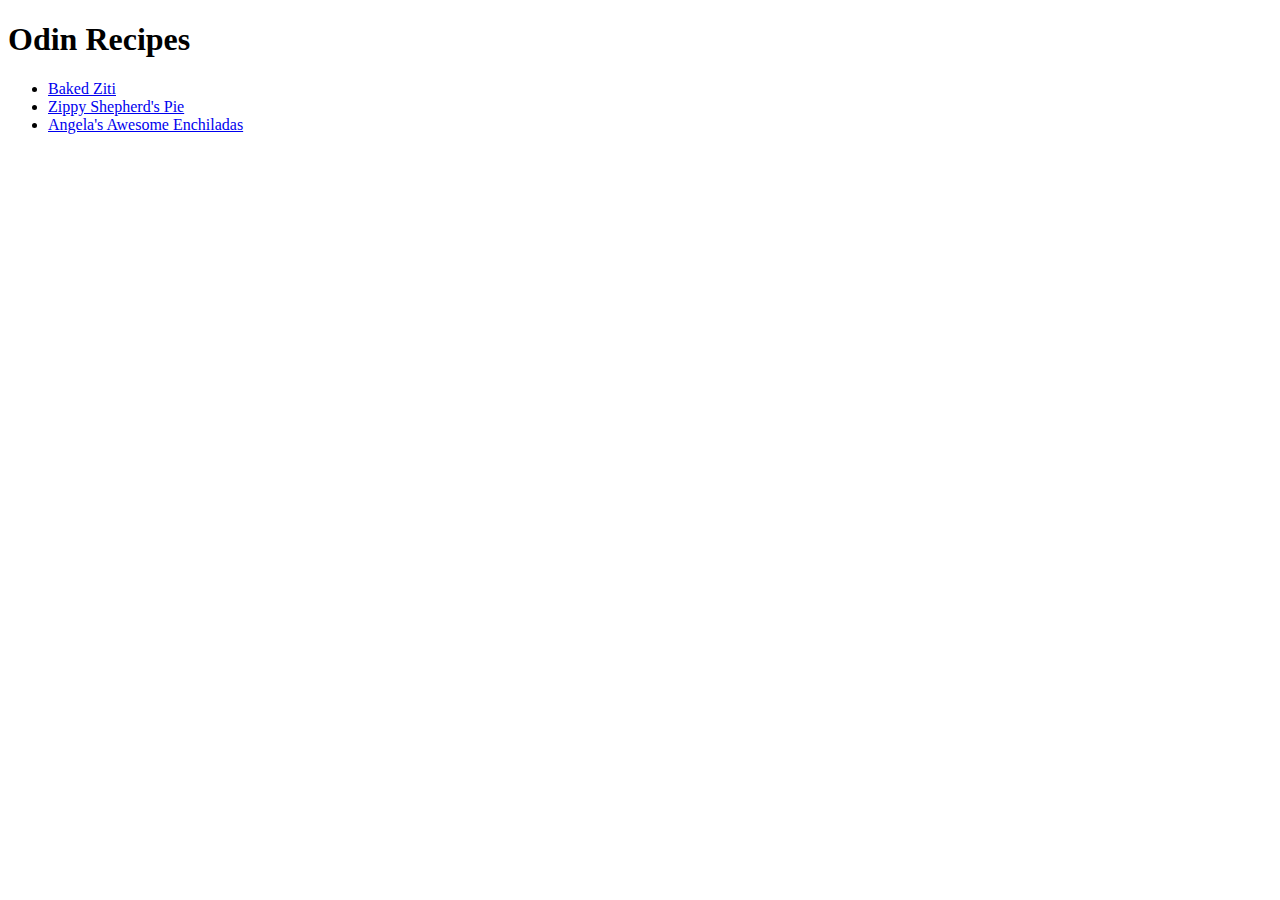
==== index.html @ 46761c2c "Add index.html" ====
<!DOCTYPE html>
<html lang="en">
<head>
    <meta charset="UTF-8">
    <meta name="viewport" content="width=device-width, initial-scale=1.0">
    <title>Recipes</title>
</head>

<body>
    <h1>Odin Recipes</h1>
    <ul>
        <li><a href="./recipes/baked-ziti.html">Baked Ziti</a></li>
        <li><a href="./recipes/zippy-shepherds-pie.html">Zippy Shepherd's Pie</a></li>
        <li><a href="./recipes/angelas-awesome-enchiladas.html">Angela's Awesome Enchiladas</a></li>
    </ul>
</body>
</html>
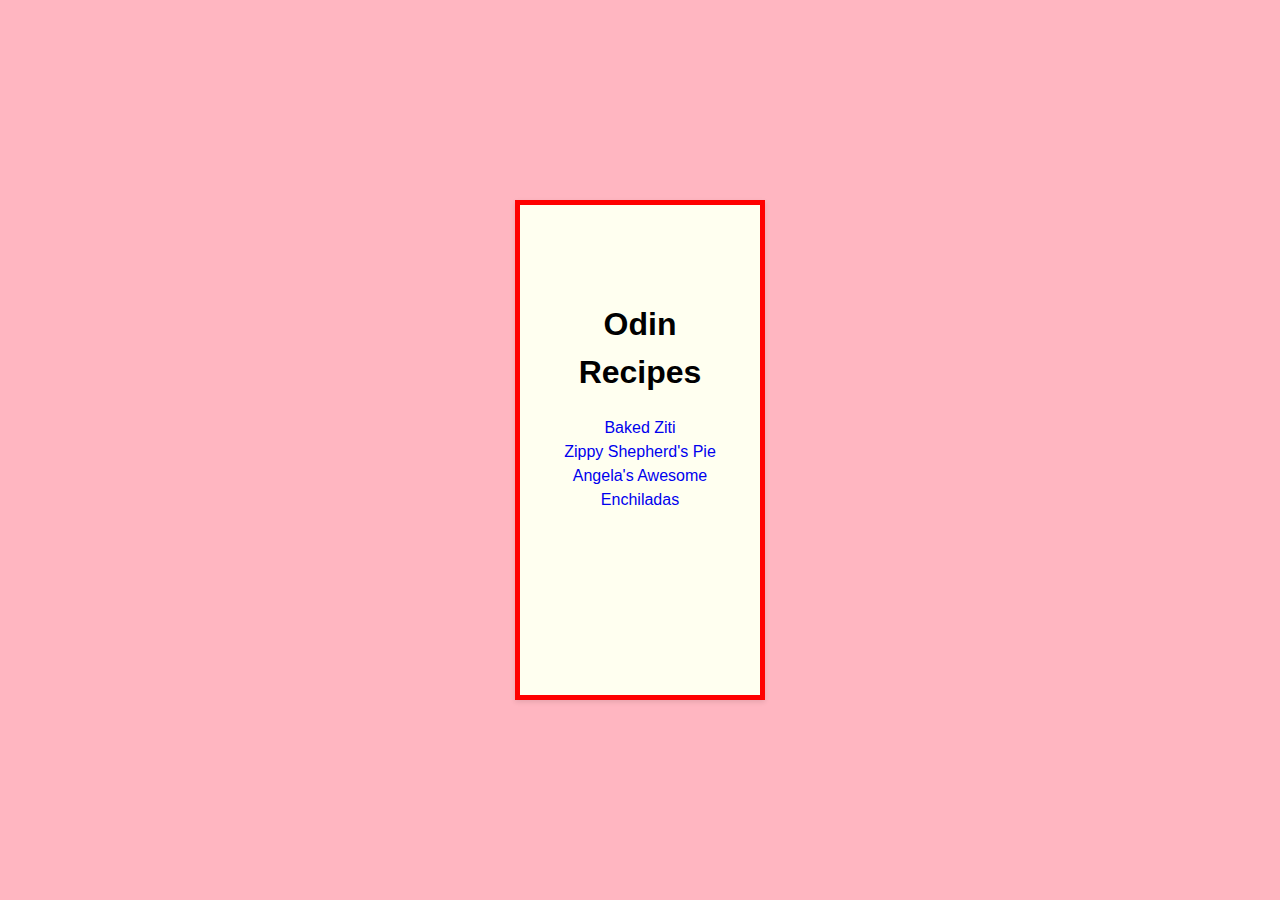
==== commit e3cceeec: "Add style-home.css and change it" ====
--- a/index.html
+++ b/index.html
@@ -4,14 +4,20 @@
     <meta charset="UTF-8">
     <meta name="viewport" content="width=device-width, initial-scale=1.0">
     <title>Recipes</title>
+
+    <link rel="stylesheet" href="./css/style-home.css">
 </head>
 
 <body>
-    <h1>Odin Recipes</h1>
-    <ul>
-        <li><a href="./recipes/baked-ziti.html">Baked Ziti</a></li>
-        <li><a href="./recipes/zippy-shepherds-pie.html">Zippy Shepherd's Pie</a></li>
-        <li><a href="./recipes/angelas-awesome-enchiladas.html">Angela's Awesome Enchiladas</a></li>
-    </ul>
+    <div class="middle">
+        <div class="card">
+            <h1>Odin Recipes</h1>
+            <ul>
+                <li><a href="./recipes/baked-ziti.html">Baked Ziti</a></li>
+                <li><a href="./recipes/zippy-shepherds-pie.html">Zippy Shepherd's Pie</a></li>
+                <li><a href="./recipes/angelas-awesome-enchiladas.html">Angela's Awesome Enchiladas</a></li>
+            </ul>
+        </div>
+    </div>
 </body>
 </html>--- a/css/style-home.css
+++ b/css/style-home.css
@@ -0,0 +1,43 @@
+* {
+    padding: 0;
+    margin: 0;
+    line-height: 1.5;
+    font-family: Verdana, Geneva, Tahoma, sans-serif;
+}
+
+body {
+    background-color: lightpink;
+}
+
+.middle {
+    display: flex;
+    justify-content: center;
+    align-items: center;
+    height: 100vh;
+}
+
+.card {
+    border-left: 5px solid red;
+    border-right: 5px solid red;
+    border-top: 5px solid red;
+    border-bottom: 5px solid red;
+    width: 200px;
+    box-shadow: 0 2px 5px rgba(0, 0, 0, 0.1);
+    padding: 20px;
+    text-align: center;
+    height: 50%;
+    background-color: #FFFFF0;
+}
+
+h1 {
+    margin-bottom: 20px;
+    margin-top: 75px;
+}
+
+ul {
+    list-style: none;
+}
+
+a {
+    text-decoration: none;
+}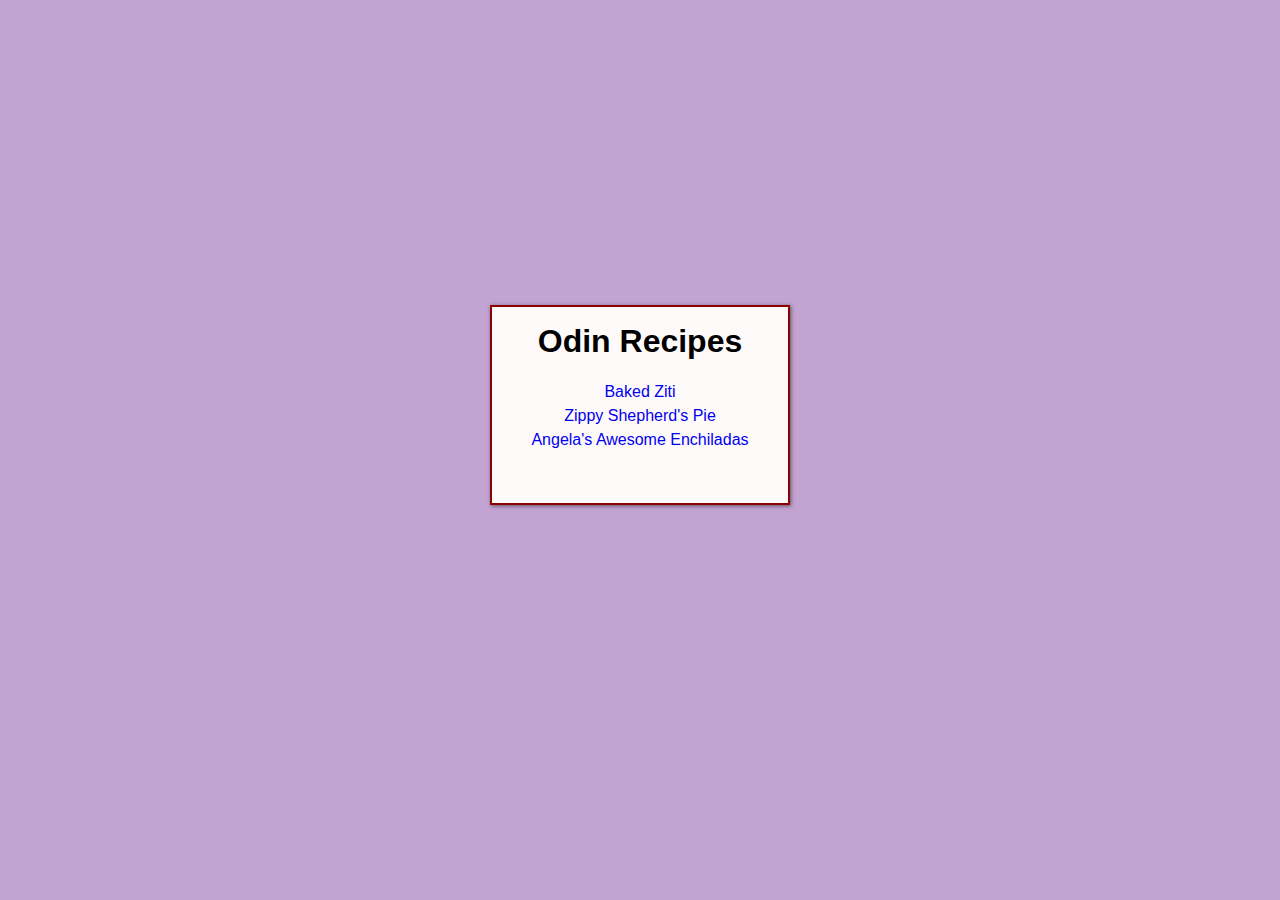
==== commit e32f692d: "Edit css from all pages and edit the html to accomodate the css correctly" ====
--- a/index.html
+++ b/index.html
@@ -10,7 +10,7 @@
 
 <body>
     <div class="middle">
-        <div class="card">
+        <div class="card border">
             <h1>Odin Recipes</h1>
             <ul>
                 <li><a href="./recipes/baked-ziti.html">Baked Ziti</a></li>
--- a/css/style-home.css
+++ b/css/style-home.css
@@ -1,3 +1,9 @@
+*,
+*::before,
+*::after {
+    box-sizing: border-box;
+}
+
 * {
     padding: 0;
     margin: 0;
@@ -5,33 +11,33 @@
     font-family: Verdana, Geneva, Tahoma, sans-serif;
 }
 
-body {
-    background-color: lightpink;
-}
-
 .middle {
     display: flex;
     justify-content: center;
     align-items: center;
-    height: 100vh;
+    height: 90vh;
 }
 
 .card {
-    border-left: 5px solid red;
-    border-right: 5px solid red;
-    border-top: 5px solid red;
-    border-bottom: 5px solid red;
-    width: 200px;
-    box-shadow: 0 2px 5px rgba(0, 0, 0, 0.1);
-    padding: 20px;
+    width: 300px;
+    height: 200px;
+    padding: 10px 12px;
+    background-color: #FFFAFA;
     text-align: center;
-    height: 50%;
-    background-color: #FFFFF0;
 }
 
-h1 {
-    margin-bottom: 20px;
-    margin-top: 75px;
+.card ul {
+    margin-top: 15px;
+    margin-bottom: 15px;
+}
+
+.card.border {
+    border: 2px solid darkred;
+    box-shadow: 1px 1px 4px rgba(0, 0, 0, 0.5);
+}
+
+body {
+    background: #c2a3d1;
 }
 
 ul {
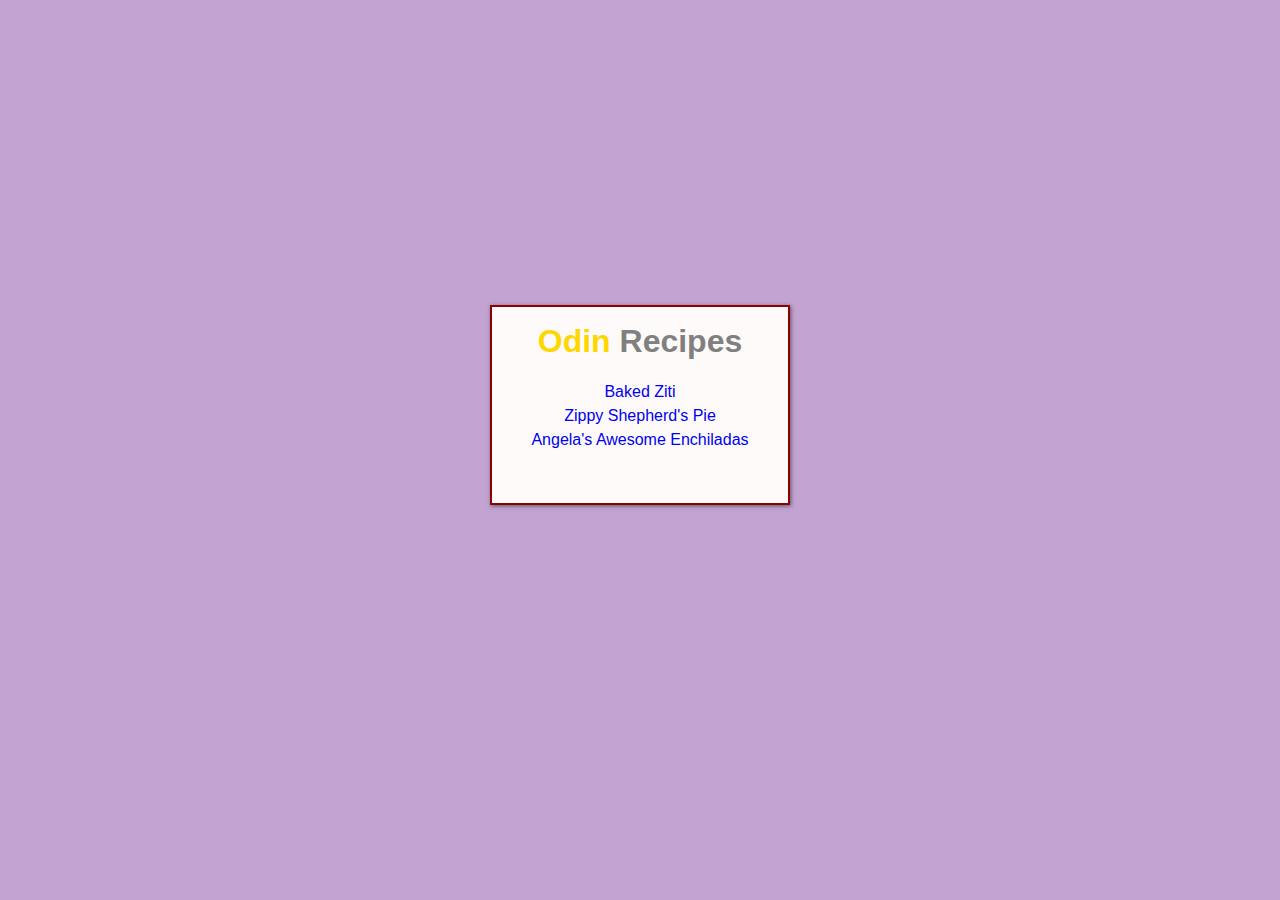
==== commit 997d62a6: "Edit index.html" ====
--- a/index.html
+++ b/index.html
@@ -6,12 +6,18 @@
     <title>Recipes</title>
 
     <link rel="stylesheet" href="./css/style-home.css">
+    
+    <style>
+        h1 span {
+            color: gold
+        }
+    </style>
 </head>
 
 <body>
     <div class="middle">
         <div class="card border">
-            <h1>Odin Recipes</h1>
+            <h1 style="color: gray;"><span>Odin</span> Recipes</h1>
             <ul>
                 <li><a href="./recipes/baked-ziti.html">Baked Ziti</a></li>
                 <li><a href="./recipes/zippy-shepherds-pie.html">Zippy Shepherd's Pie</a></li>
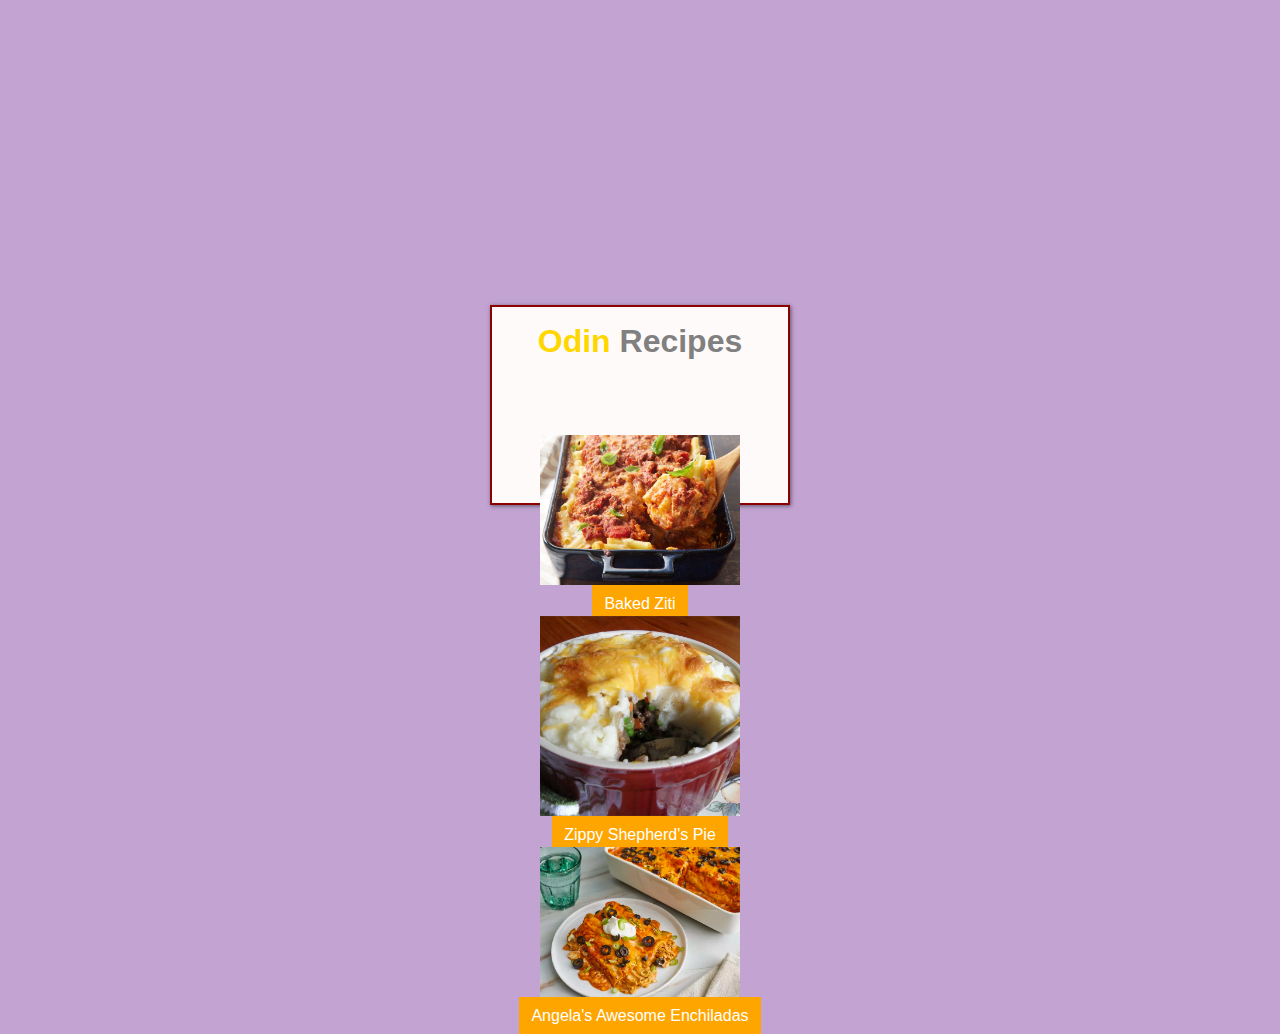
==== commit 18a1cf09: "Edit index.html" ====
--- a/index.html
+++ b/index.html
@@ -1,15 +1,22 @@
 <!DOCTYPE html>
 <html lang="en">
+
 <head>
     <meta charset="UTF-8">
     <meta name="viewport" content="width=device-width, initial-scale=1.0">
     <title>Recipes</title>
 
     <link rel="stylesheet" href="./css/style-home.css">
-    
+
     <style>
         h1 span {
             color: gold
+        }
+
+        a span {
+            color: white;
+            background-color: orange;
+            padding: 10px 12px;
         }
     </style>
 </head>
@@ -18,12 +25,36 @@
     <div class="middle">
         <div class="card border">
             <h1 style="color: gray;"><span>Odin</span> Recipes</h1>
-            <ul>
-                <li><a href="./recipes/baked-ziti.html">Baked Ziti</a></li>
-                <li><a href="./recipes/zippy-shepherds-pie.html">Zippy Shepherd's Pie</a></li>
-                <li><a href="./recipes/angelas-awesome-enchiladas.html">Angela's Awesome Enchiladas</a></li>
-            </ul>
+            <div style="margin-top: 70px;">
+                <ul>
+                    <li>
+                        <div class="container-recipe">
+                            <a href="./recipes/baked-ziti.html">
+                                <img src="./img/baked-ziti-pic.jpg" alt="Image of a Baked Ziti" width="200"> <br>
+                                <span>Baked Ziti</span>
+                            </a>
+                        </div>
+                    </li>
+                    <li>
+                        <div class="container-recipe">
+                            <a href="./recipes/zippy-shepherds-pie.html">
+                                <img src="./img/zippy-pic.jpg" alt="Image of a Zippy Shepherd's Pie" width="200"> <br>
+                                <span>Zippy Shepherd's Pie</span>
+                            </a>
+                        </div>
+                    </li>
+                    <li>
+                        <div class="container-recipe">
+                            <a href="./recipes/angelas-awesome-enchiladas.html">
+                                <img src="./img/enchiladas-pic.jpg" alt="Image of an Awesome Enchilada" width="200"> <br>
+                                <span>Angela's Awesome Enchiladas</span>
+                            </a>
+                        </div>
+                    </li>
+                </ul>
+            </div>
         </div>
     </div>
 </body>
+
 </html>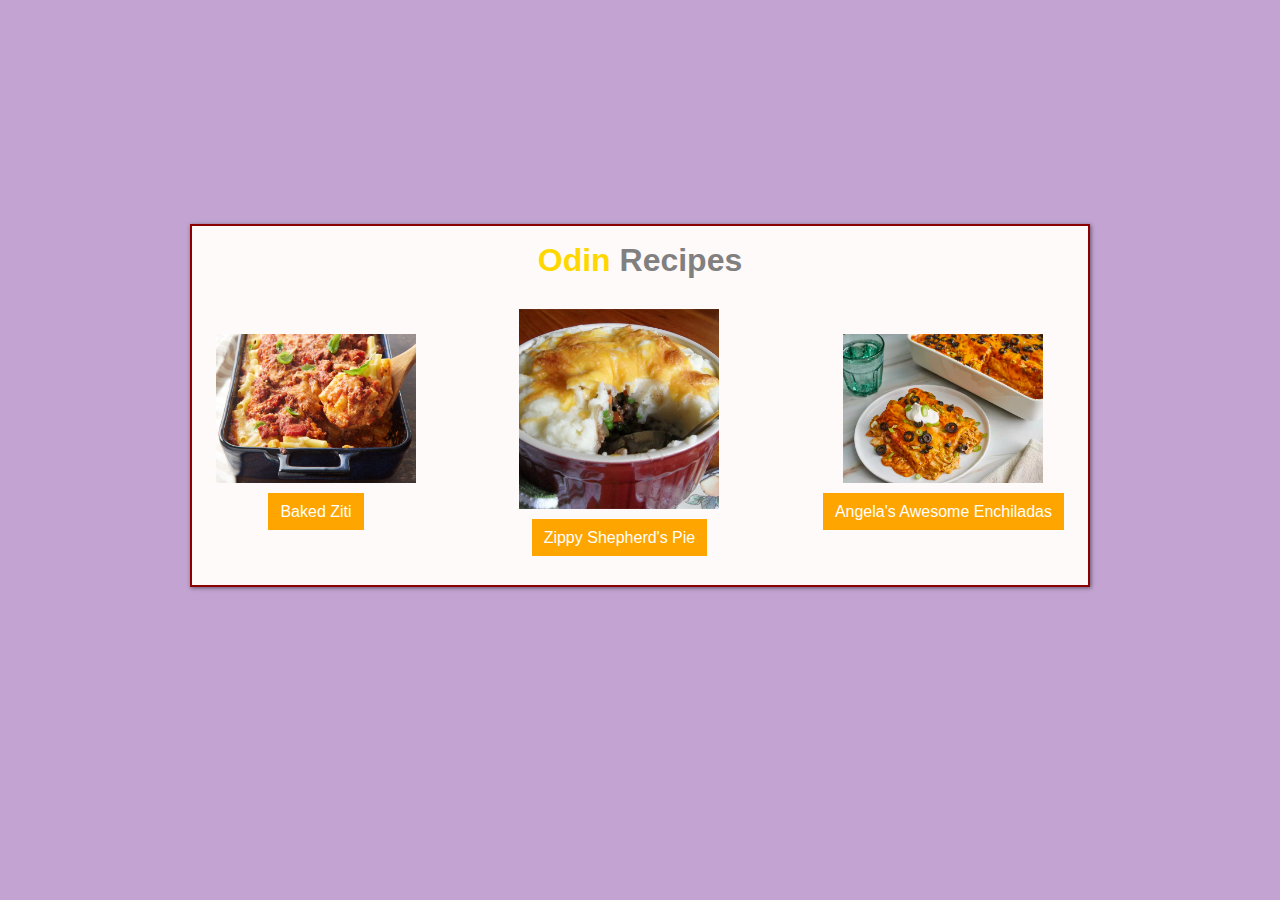
==== commit f069d776: "Edit index.html small changes in the main html to fit the css" ====
--- a/index.html
+++ b/index.html
@@ -24,8 +24,8 @@
 <body>
     <div class="middle">
         <div class="card border">
-            <h1 style="color: gray;"><span>Odin</span> Recipes</h1>
-            <div style="margin-top: 70px;">
+            <h1 style="color: gray; text-align: center;"><span>Odin</span> Recipes</h1>
+            <div>
                 <ul>
                     <li>
                         <div class="container-recipe">
--- a/css/style-home.css
+++ b/css/style-home.css
@@ -19,11 +19,13 @@
 }
 
 .card {
-    width: 300px;
-    height: 200px;
+    flex: 0 1 900px;
+    height: auto;
     padding: 10px 12px;
     background-color: #FFFAFA;
-    text-align: center;
+    justify-content: center;
+    align-items: center;
+    flex-wrap: wrap;
 }
 
 .card ul {
@@ -36,12 +38,34 @@
     box-shadow: 1px 1px 4px rgba(0, 0, 0, 0.5);
 }
 
+.container-recipe {
+    display: flex;
+    flex-direction: column;
+    align-items: center;
+    text-align: center;
+}
+
+.container-recipe img {
+    margin-bottom: 10px;
+}
+
+.container-recipe a {
+    margin: 0;
+    padding: 10px 12px;
+}
+
 body {
     background: #c2a3d1;
 }
 
 ul {
     list-style: none;
+    display: flex;
+    justify-content: space-between;
+    flex-wrap: wrap;
+    align-items: center;
+    padding: 0;
+    gap: 20px;
 }
 
 a {
